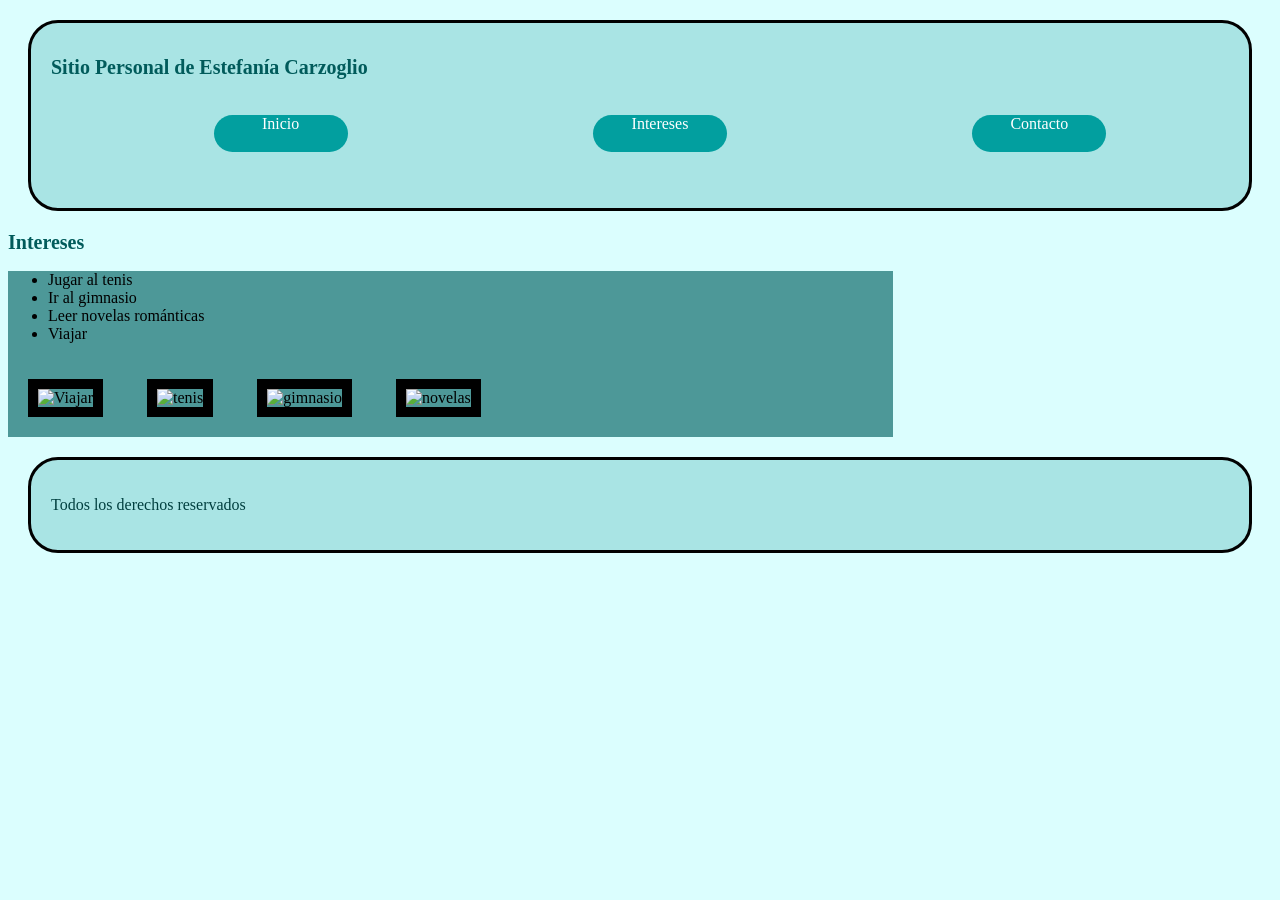
==== intereses.html @ 6350cb7a "Actualizo cambios" ====
<!DOCTYPE html>
<html lang="es">
<head>
    <meta charset="UTF-8">
    <meta name="viewport" content="width=device-width, initial-scale=1.0">
    <title>Mi Primer Sitio</title>
    <link rel="stylesheet" href="estilos/estilo1.css">
    <style>
        p{
         color: rgb(0, 63, 63);   
        }
        h1, h2{
            color: rgb(1, 91, 91);
            font-family: Georgia, 'Times New Roman', Times, serif;
            font-size: 20px;
        }
    </style>
    
</head>
<body>
    <header>
        <h1>Sitio Personal de Estefanía Carzoglio</h1>
        <nav>
            <ul class="menu">
                <li class="boton"><a href="index.html">Inicio</a></li>
                <li class="boton"><a href="intereses.html">Intereses</a></li>
                <li class="boton"><a href="contacto.html">Contacto</a></li>
            </ul>
        </nav>
    </header>
    <main>
        <h2>Intereses</h2>
        <div class="contenedor2">
        <ul>
            <li>Jugar al tenis</li>
            <li>Ir al gimnasio</li>
            <li>Leer novelas románticas</li>
            <li>Viajar</li>
        </ul>
        <img src="https://sgconsultores.com.mx/wp-content/uploads/2024/02/Los-mejores-10-tips-para-viajar-seguro.jpg" id="fotoviajar" alt="Viajar">
        <img src="https://www.onlytenis.com/blog/wp-content/uploads/2023/08/que-es-un-walkover-en-el-tenis.jpg" id="tenis" alt="tenis">
        <img src="https://sta.articulo14.es/main-files/uploads/2024/07/shutterstock_2429203237-1200x800.jpg" id="gimnasio" alt="gimnasio">
        <img src="https://www.elindependiente.com/wp-content/uploads/2023/07/libros-2023-lunes10j.jpg" id="novelas" alt="novelas">
        </div>
    </main>
    <footer>
        <p id="tituloderechos">Todos los derechos reservados</p>
    </footer>
</body>
</html>
---- estilos/estilo1.css ----
h1{
    font-family: Verdana, Geneva, Tahoma, sans-serif;
    font-size: 30px;
    color: blue;
}

body{
    background-color: rgb(219, 254, 254);
}
#tituloderechos{
    font-family: Georgia, 'Times New Roman', Times, serif;
    background-color: rgb(169, 228, 228);
}
.estiloespecial{
    color: white;
    font-size: 30px;
}
header{
    background-color: rgb(169, 228, 228);
    margin: 20px;
    padding: 20px;
    border: 3px solid;
    border-radius: 30px;
}
footer{
    background-color: rgb(169, 228, 228);
    margin: 20px;
    padding: 20px;
    border: 3px solid;
    border-radius: 30px;
}
#fotoviajar{
    margin: 20px;
    border: 10px solid;
    width: 350px;
    height: auto;
}
#infografia{
    margin:20px;
    border: 10px solid;
    width: 350px;
    height: auto;
}
.boton{
width: 134px;
height: 37px;
border-radius: 30px;
background: rgb(2, 159, 159);
margin: 20px;
list-style: none;
text-align: center;
}
.boton a{
    color: white;
    text-decoration: none;
}
.menu{
    display: flex;
    justify-content: space-around;
    flex-wrap: wrap;
}
#fotoprincipal{
    width: 50%;
    height: auto;
}
.contenedor{
    background-color: rgb(77, 152, 152);
    width: 70%;
    display: flex;
    flex-wrap: wrap;
}
.contenedor2{
    background-color:rgb(77, 152, 152) ;
    width: 70%;
    flex-wrap: wrap;
}
#tenis{
    margin: 20px;
    border: 10px solid;
    width: 350px;
    height: auto;
}
#gimnasio{
    margin: 20px;
    border: 10px solid;
    width: 350px;
    height: auto;
}
#novelas{
    margin: 20px;
    border: 10px solid;
    width: 350px;
    height: auto;
}
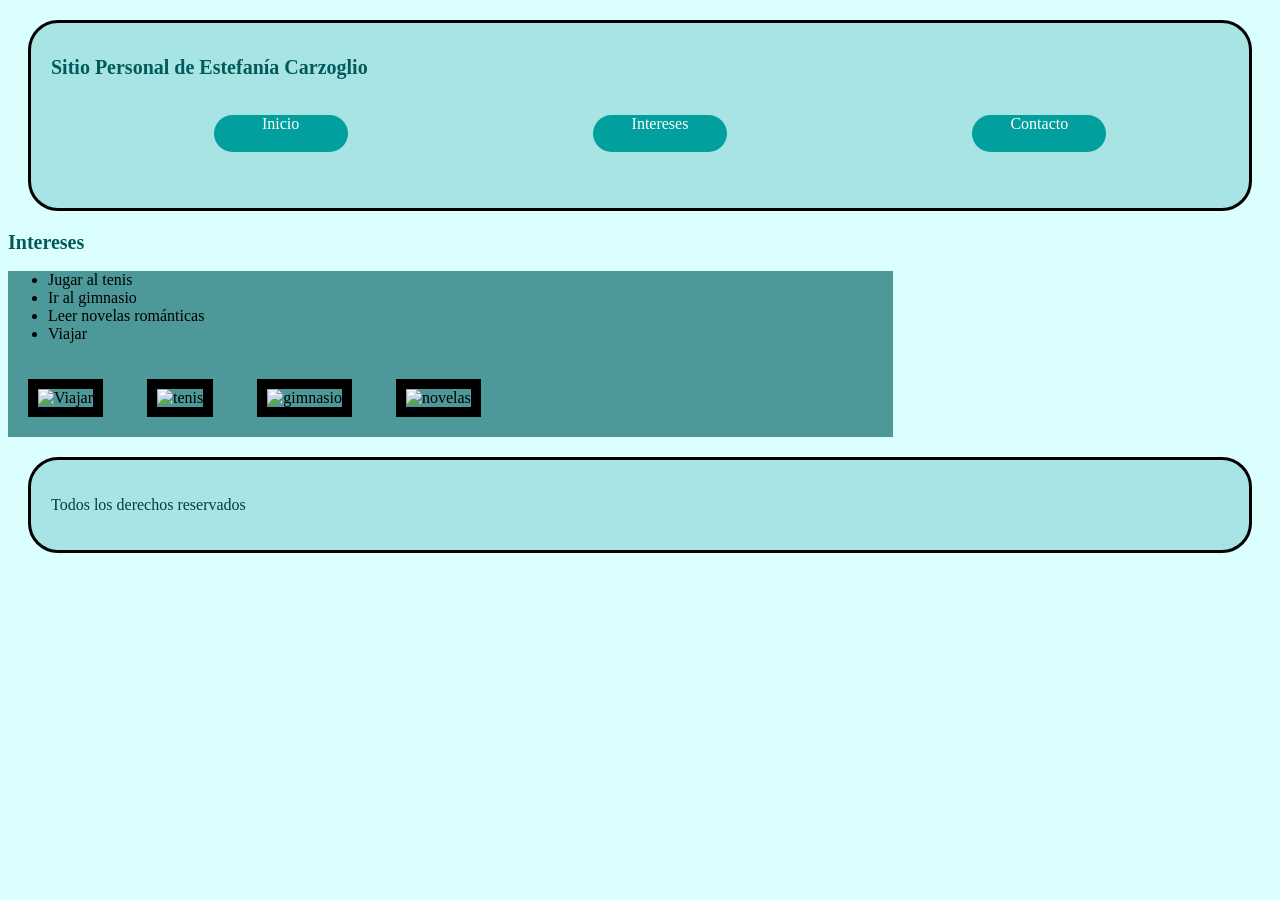
==== commit 4c96990f: "Modifico imagen" ====
--- a/intereses.html
+++ b/intereses.html
@@ -38,7 +38,7 @@
             <li>Viajar</li>
         </ul>
         <img src="https://sgconsultores.com.mx/wp-content/uploads/2024/02/Los-mejores-10-tips-para-viajar-seguro.jpg" id="fotoviajar" alt="Viajar">
-        <img src="https://www.onlytenis.com/blog/wp-content/uploads/2023/08/que-es-un-walkover-en-el-tenis.jpg" id="tenis" alt="tenis">
+        <img src="https://ruskicar-tenis.si/wp-content/uploads/2025/05/RYiIm4Cr.jpeg" id="tenis" alt="tenis">
         <img src="https://sta.articulo14.es/main-files/uploads/2024/07/shutterstock_2429203237-1200x800.jpg" id="gimnasio" alt="gimnasio">
         <img src="https://www.elindependiente.com/wp-content/uploads/2023/07/libros-2023-lunes10j.jpg" id="novelas" alt="novelas">
         </div>
